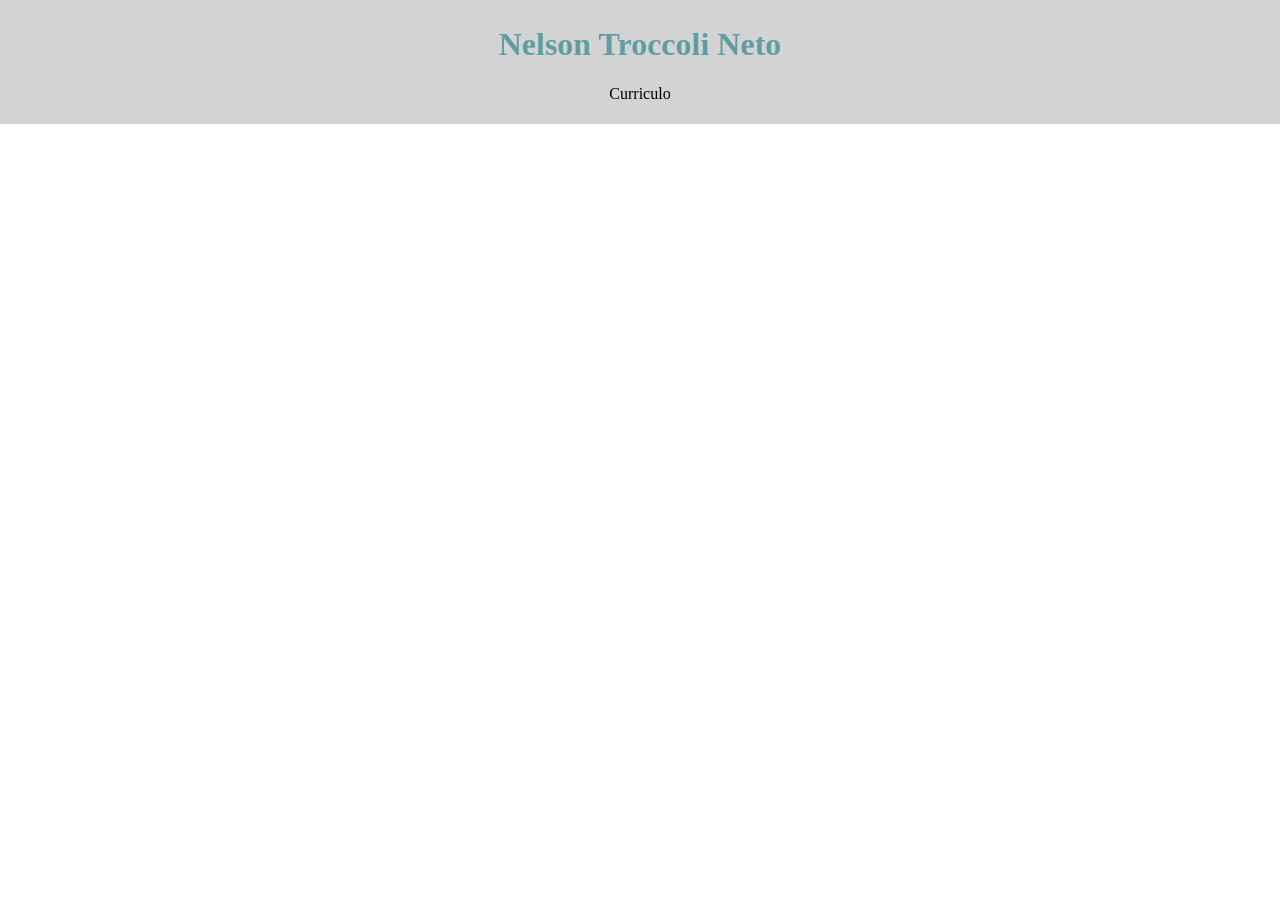
==== CP1/index.html @ fedc486b "CP1" ====
<!DOCTYPE html>
<html lang="en">
<head>
    <meta charset="UTF-8">
    <meta name="viewport" content="width=device-width, initial-scale=1.0">
    <title>Currículo</title>
    <link rel="stylesheet" href="css/styles.css">
</head>
<body>
    <div class="Cabeçalho">
        <h1>Nelson Troccoli Neto</h1>
        <p>Curriculo</p>
    </div>
</body>
</html>
---- CP1/css/styles.css ----
body {
    margin: 0;
    padding: 0;
}

.Cabeçalho {
    background-color: lightgrey;
    padding: 5px;
}

h1{
    color: cadetblue;
    text-align: center;
}

p{
    text-align: center
}
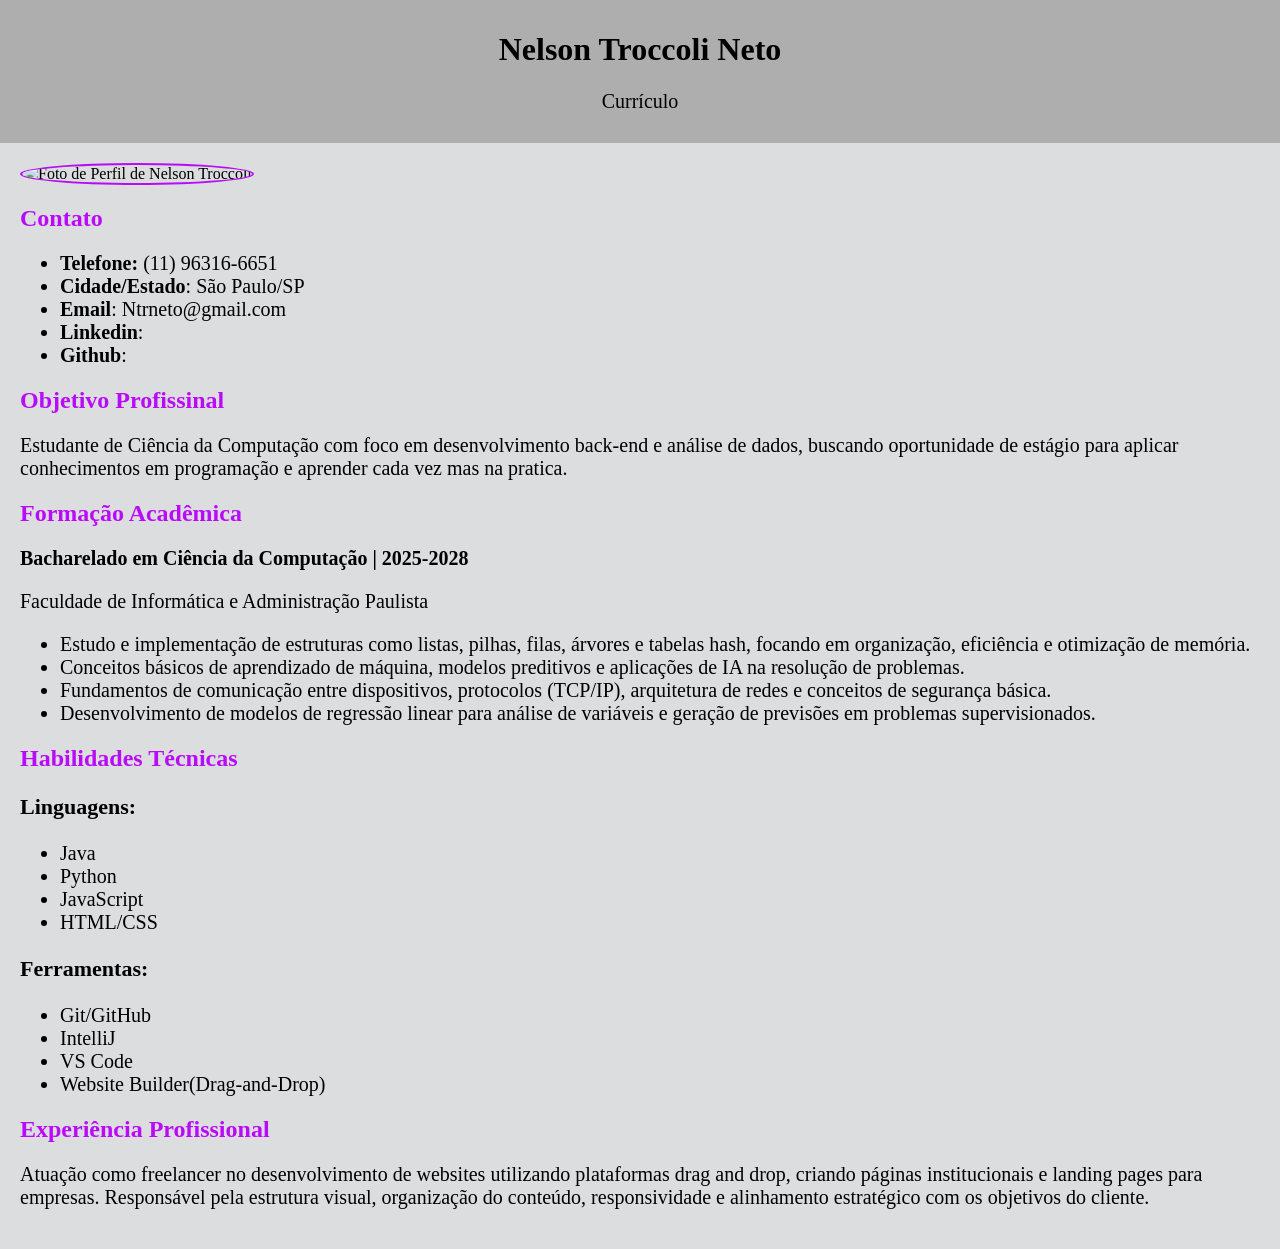
==== commit 1aaf33d4: "Terminei o curriculo adicionando as informações e formatando" ====
--- a/CP1/index.html
+++ b/CP1/index.html
@@ -5,11 +5,60 @@
     <meta name="viewport" content="width=device-width, initial-scale=1.0">
     <title>Currículo</title>
     <link rel="stylesheet" href="css/styles.css">
+
+    <style>
+        .perfil{
+            width: 250px;
+            height: 250px;
+            border-radius: 50%; 
+            border: 2px solid hwb(284 4% 2%); 
+        }
+    </style>
 </head>
 <body>
     <div class="Cabeçalho">
         <h1>Nelson Troccoli Neto</h1>
-        <p>Curriculo</p>
+        <p style="text-align: center">Currículo</p>
+    </div>
+    <div class="Container">
+        <img src="https://avatars.githubusercontent.com/u/158782013?v=4" alt="Foto de Perfil de Nelson Troccoli" class="perfil">
+    <h2>Contato</h2>
+    <ul>
+        <li><strong>Telefone:</strong> (11) 96316-6651</li>
+        <li><strong>Cidade/Estado</strong>: São Paulo/SP</li>
+        <li><strong>Email</strong>: Ntrneto@gmail.com</li>
+        <li><strong>Linkedin</strong>: </li>
+        <li><strong>Github</strong>: </li>
+    </ul>
+    <h2>Objetivo Profissinal</h2>
+    <p>Estudante de Ciência da Computação com foco em desenvolvimento back-end e análise de dados, buscando oportunidade de estágio para aplicar conhecimentos em programação e aprender cada vez mas na pratica.</p>
+    <h2>Formação Acadêmica</h2>
+    <p><strong>Bacharelado em Ciência da Computação | 2025-2028</strong></p>
+    <p>Faculdade de Informática e Administração Paulista</p>
+    <ul>
+        <li>Estudo e implementação de estruturas como listas, pilhas, filas, árvores e tabelas hash, focando em organização, eficiência e otimização de memória.</li>
+        <li>Conceitos básicos de aprendizado de máquina, modelos preditivos e aplicações de IA na resolução de problemas.</li>
+        <li>Fundamentos de comunicação entre dispositivos, protocolos (TCP/IP), arquitetura de redes e conceitos de segurança básica.</li>
+        <li>Desenvolvimento de modelos de regressão linear para análise de variáveis e geração de previsões em problemas supervisionados.</li>
+    </ul>
+    <h2>Habilidades Técnicas</h2>
+    <h3><strong>Linguagens</strong>:</h3>
+    <ul>
+        <li>Java</li>
+        <li>Python</li>
+        <li>JavaScript</li>
+        <li>HTML/CSS</li>
+    </ul>
+    <h3><strong>Ferramentas</strong>:</h3>
+    <ul>
+        <li>Git/GitHub</li>
+        <li>IntelliJ</li>
+        <li>VS Code</li>
+        <li>Website Builder(Drag-and-Drop)</li>
+    </ul>
+    <h2>Experiência Profissional</h2>
+    <p>Atuação como freelancer no desenvolvimento de websites utilizando plataformas drag and drop, criando páginas institucionais e landing pages para empresas.
+Responsável pela estrutura visual, organização do conteúdo, responsividade e alinhamento estratégico com os objetivos do cliente.</p>
     </div>
 </body>
 </html>
--- a/CP1/css/styles.css
+++ b/CP1/css/styles.css
@@ -1,18 +1,35 @@
 body {
     margin: 0;
     padding: 0;
+    background-color: rgb(219, 221, 222);
 }
 
 .Cabeçalho {
-    background-color: lightgrey;
-    padding: 5px;
+    background-color: rgb(174, 174, 174);
+    padding: 10px;
+}
+
+.Container {
+    padding: 20px;
 }
 
 h1{
-    color: cadetblue;
+    color: black;
     text-align: center;
 }
 
+h2{
+    color:hwb(284 4% 2%)
+}
+
+h3{
+    font-size: 22px;
+}
+
 p{
-    text-align: center
+    font-size:20px;
 }
+
+ul {
+    font-size: 20px;
+}
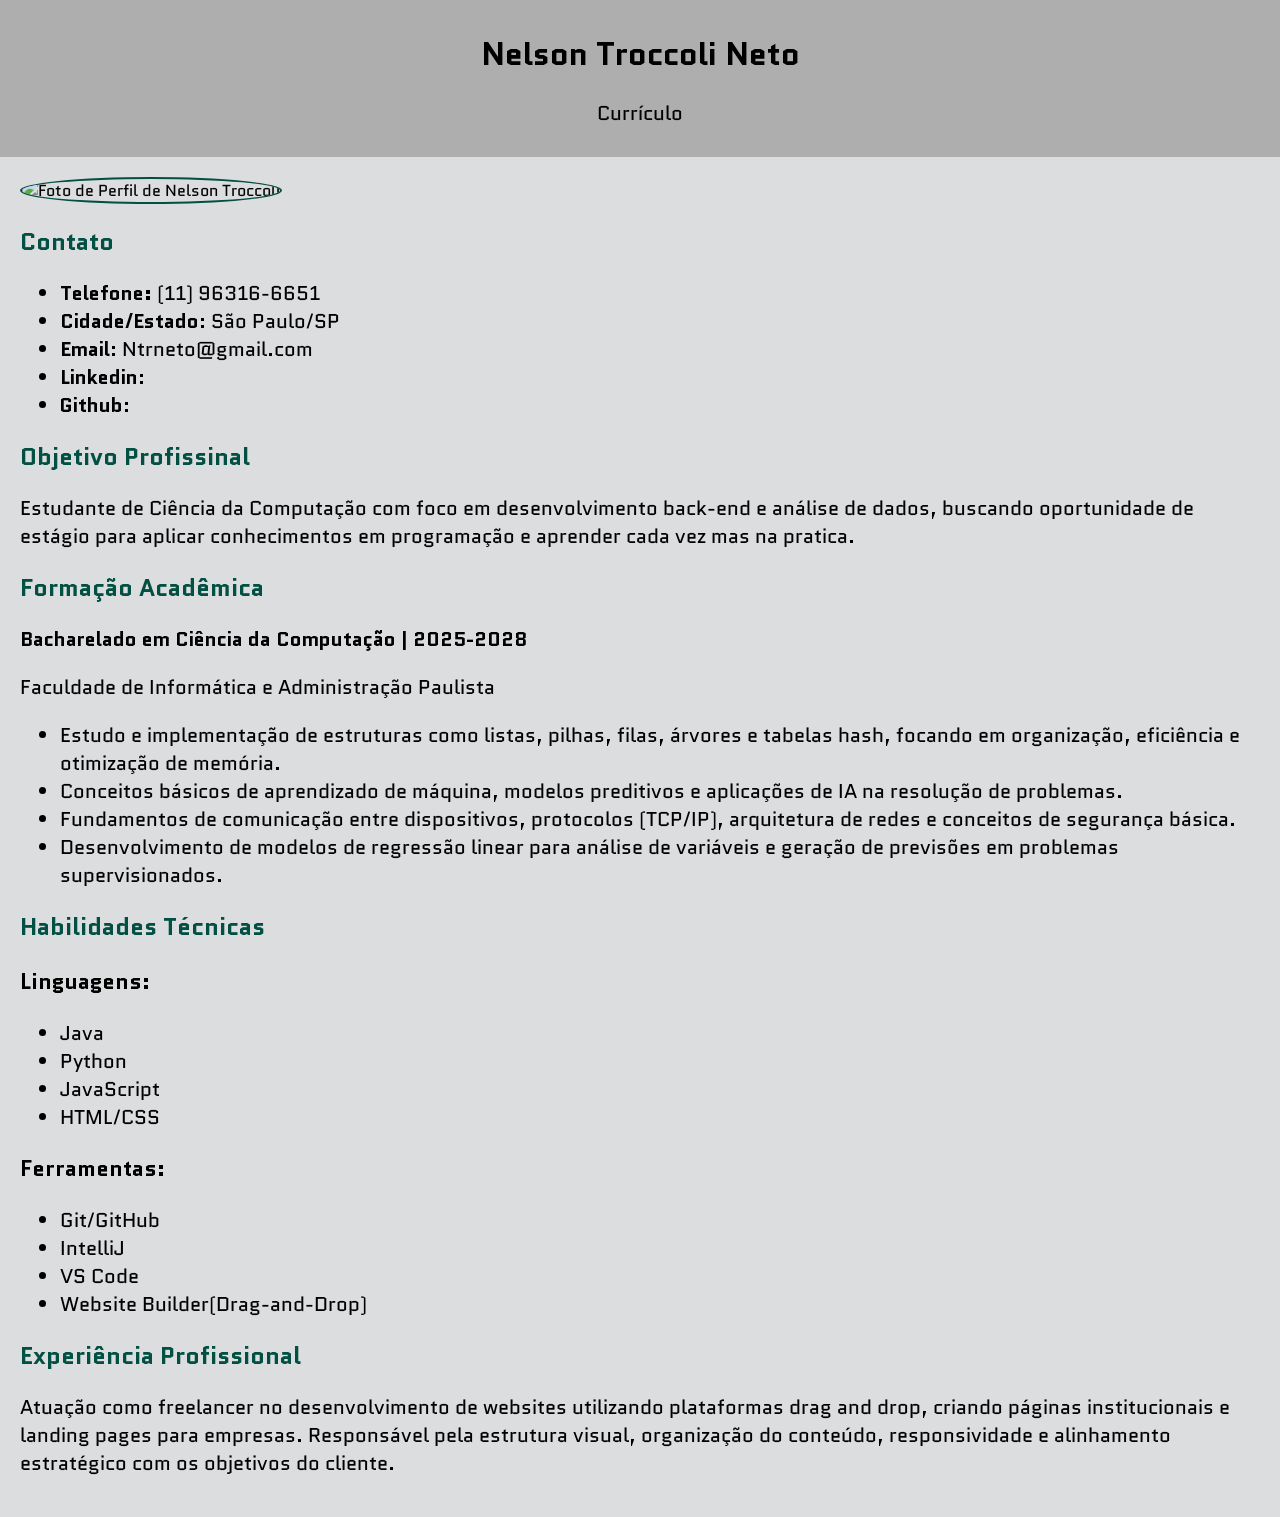
==== commit 8adaa06f: "Troquei a cor dos titulos e da borda da imagem. Alterei a fonte para Quantico" ====
--- a/CP1/index.html
+++ b/CP1/index.html
@@ -11,7 +11,7 @@
             width: 250px;
             height: 250px;
             border-radius: 50%; 
-            border: 2px solid hwb(284 4% 2%); 
+            border: 2px solid #025043; 
         }
     </style>
 </head>
--- a/CP1/css/styles.css
+++ b/CP1/css/styles.css
@@ -1,7 +1,9 @@
+@import url('https://fonts.googleapis.com/css2?family=Quantico:ital,wght@0,400;0,700;1,400;1,700&display=swap');
 body {
     margin: 0;
     padding: 0;
     background-color: rgb(219, 221, 222);
+    font-family: "Quantico", sans-serif;
 }
 
 .Cabeçalho {
@@ -19,7 +21,7 @@
 }
 
 h2{
-    color:hwb(284 4% 2%)
+    color: #025043
 }
 
 h3{
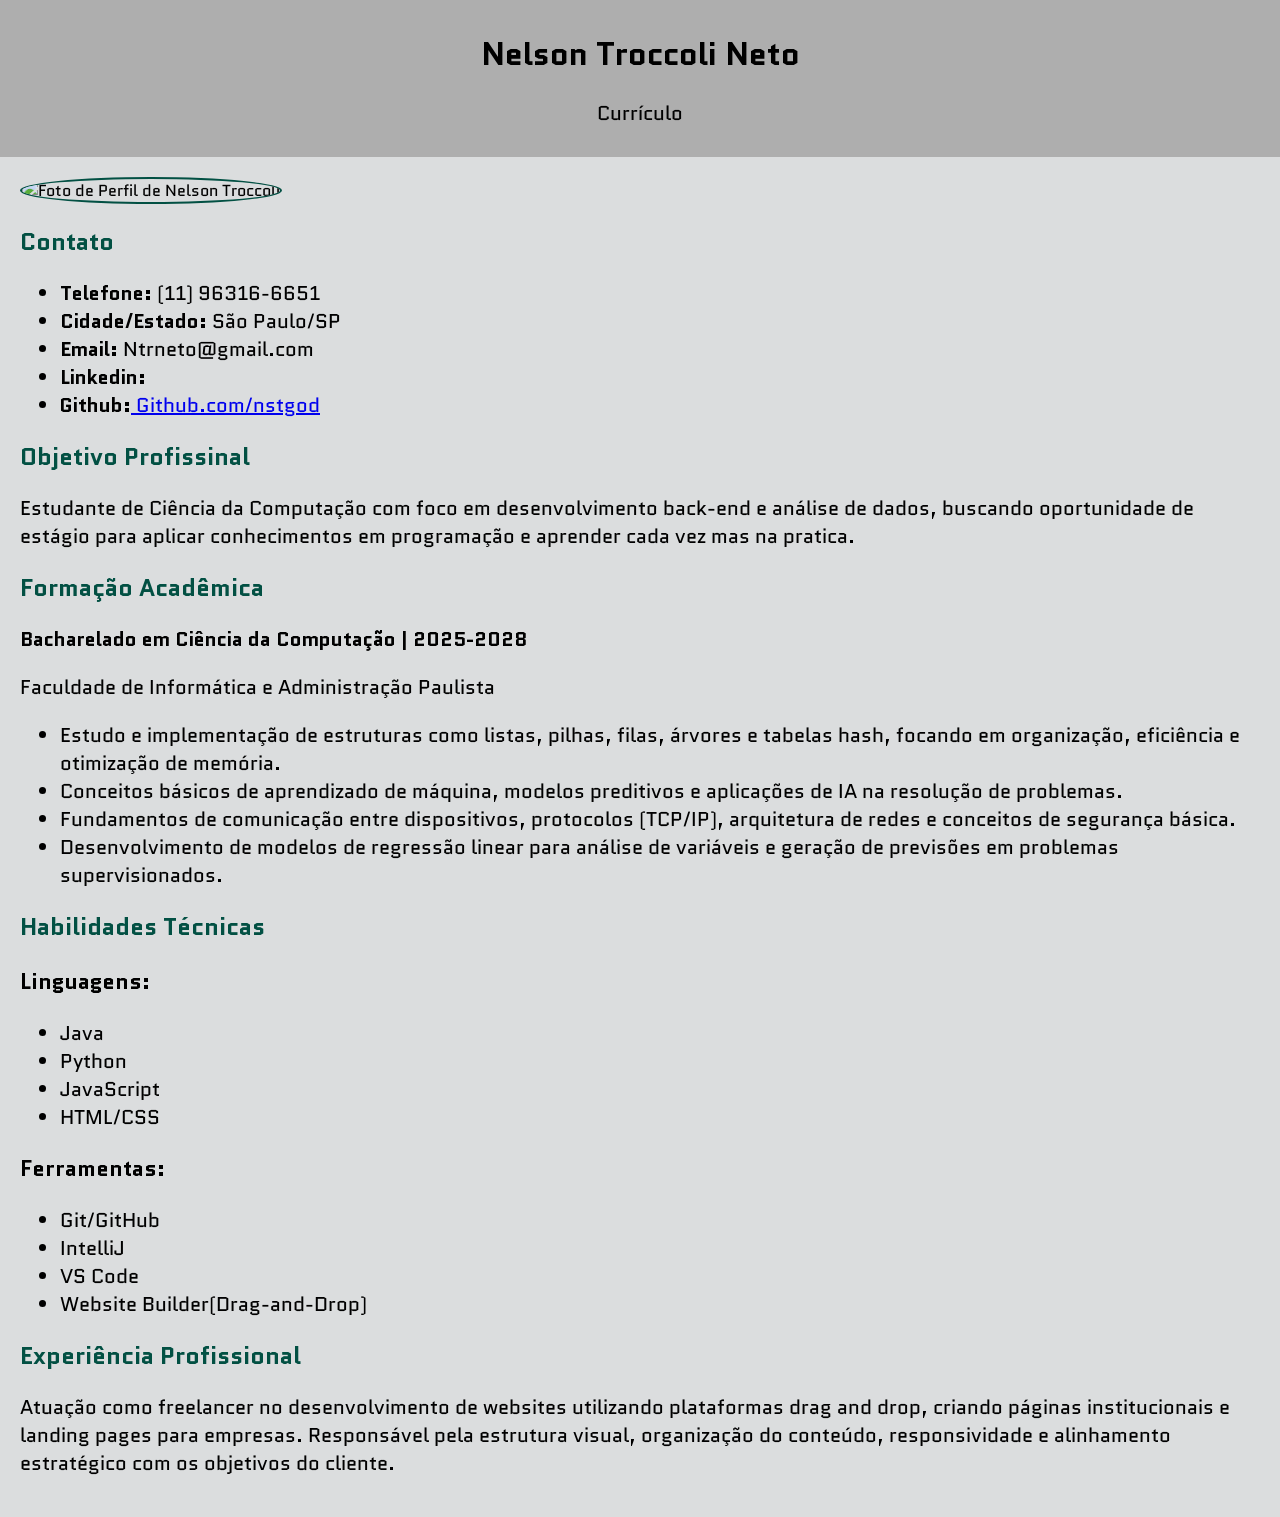
==== commit 26731268: "Adicionei o link do github" ====
--- a/CP1/index.html
+++ b/CP1/index.html
@@ -25,10 +25,10 @@
     <h2>Contato</h2>
     <ul>
         <li><strong>Telefone:</strong> (11) 96316-6651</li>
-        <li><strong>Cidade/Estado</strong>: São Paulo/SP</li>
-        <li><strong>Email</strong>: Ntrneto@gmail.com</li>
-        <li><strong>Linkedin</strong>: </li>
-        <li><strong>Github</strong>: </li>
+        <li><strong>Cidade/Estado:</strong> São Paulo/SP</li>
+        <li><strong>Email:</strong> Ntrneto@gmail.com</li>
+        <li><strong>Linkedin:</strong> </li>
+        <li><strong>Github:</strong><a href="https://github.com/nstgod" target="_blank"> Github.com/nstgod</a></li>
     </ul>
     <h2>Objetivo Profissinal</h2>
     <p>Estudante de Ciência da Computação com foco em desenvolvimento back-end e análise de dados, buscando oportunidade de estágio para aplicar conhecimentos em programação e aprender cada vez mas na pratica.</p>
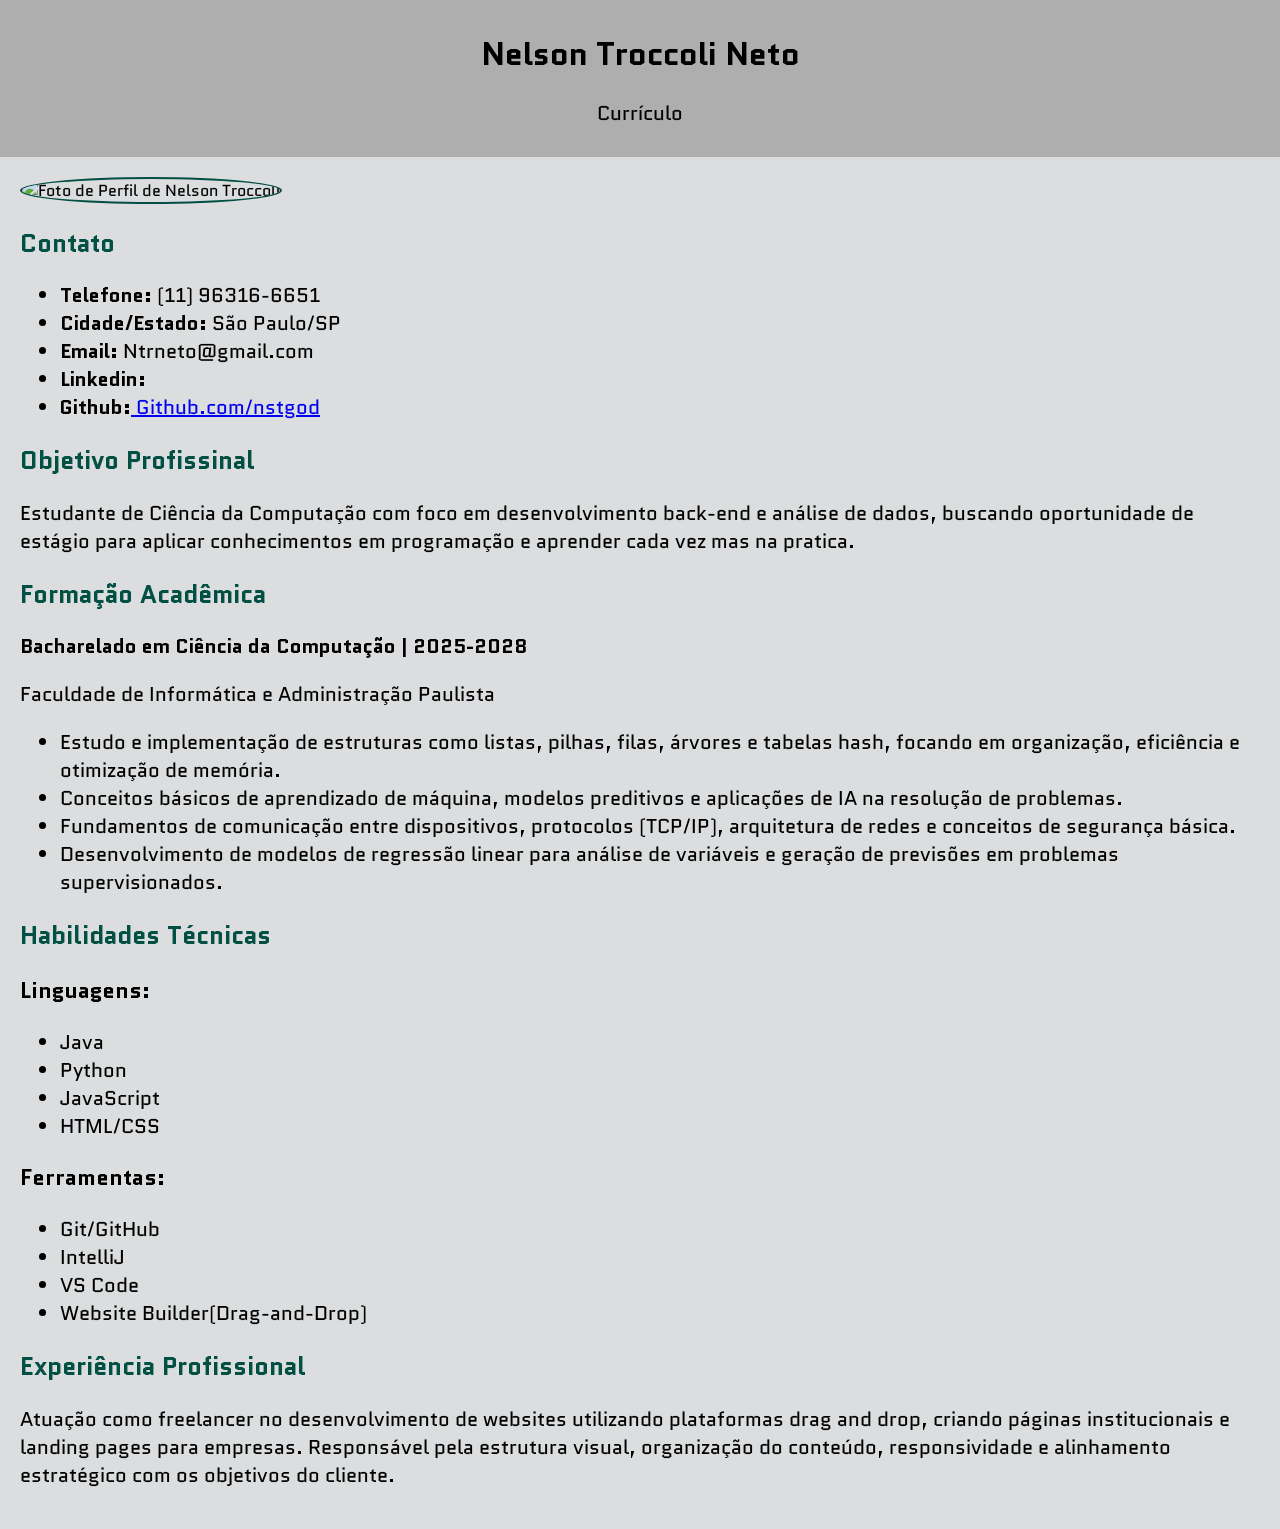
==== commit 1bc6f224: "Adicionei arquivo html referente a uma startup ficticia de Banco digital, junto com os estilos no st" ====
--- a/CP1/index.html
+++ b/CP1/index.html
@@ -1,9 +1,10 @@
 <!DOCTYPE html>
-<html lang="en">
+<html lang="pt-BR">
 <head>
     <meta charset="UTF-8">
     <meta name="viewport" content="width=device-width, initial-scale=1.0">
     <title>Currículo</title>
+    
     <link rel="stylesheet" href="css/styles.css">
 
     <style>
--- a/CP1/css/styles.css
+++ b/CP1/css/styles.css
@@ -21,7 +21,8 @@
 }
 
 h2{
-    color: #025043
+    color:#025043;
+    font-size: 25px
 }
 
 h3{
